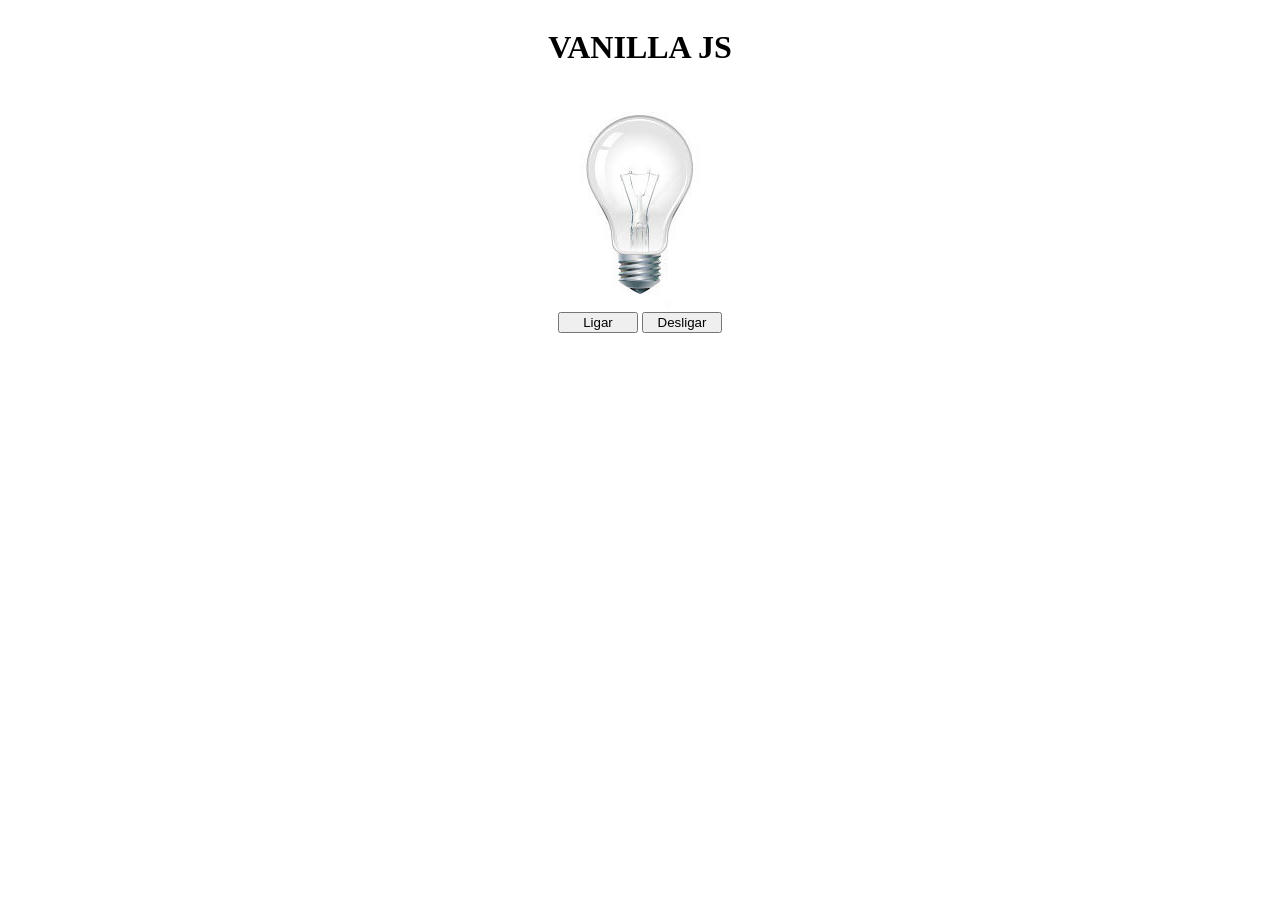
==== 2.lamp/index.html @ b3d18470 "directory fix" ====
<!DOCTYPE html>
<html lang="en">
<head>
    <meta charset="UTF-8">
    <meta http-equiv="X-UA-Compatible" content="IE=edge">
    <meta name="viewport" content="width=device-width, initial-scale=1.0">
    <link rel="stylesheet" href="style.css">
    <title>Lâmpada Andreia</title>
</head>
<body>
    <header> 
        <h1> VANILLA JS</h1>
    </header>
    <main id="fundos">
        <div>
            <img src="./img/desligada.jpg" alt="lampada desligada" id ="lamp"> 
        </div>
        <div>
            <button id="liga">Ligar</button>
            <button id="desliga">Desligar</button>
        </div>
    </main>
  

    <script src="lampada.js"></script>
    
</body>
</html>
---- 2.lamp/style.css ----
header, main{
    display: flex;
    flex-direction:column;
    align-items: center;
}

button{
    width: 80px;
}
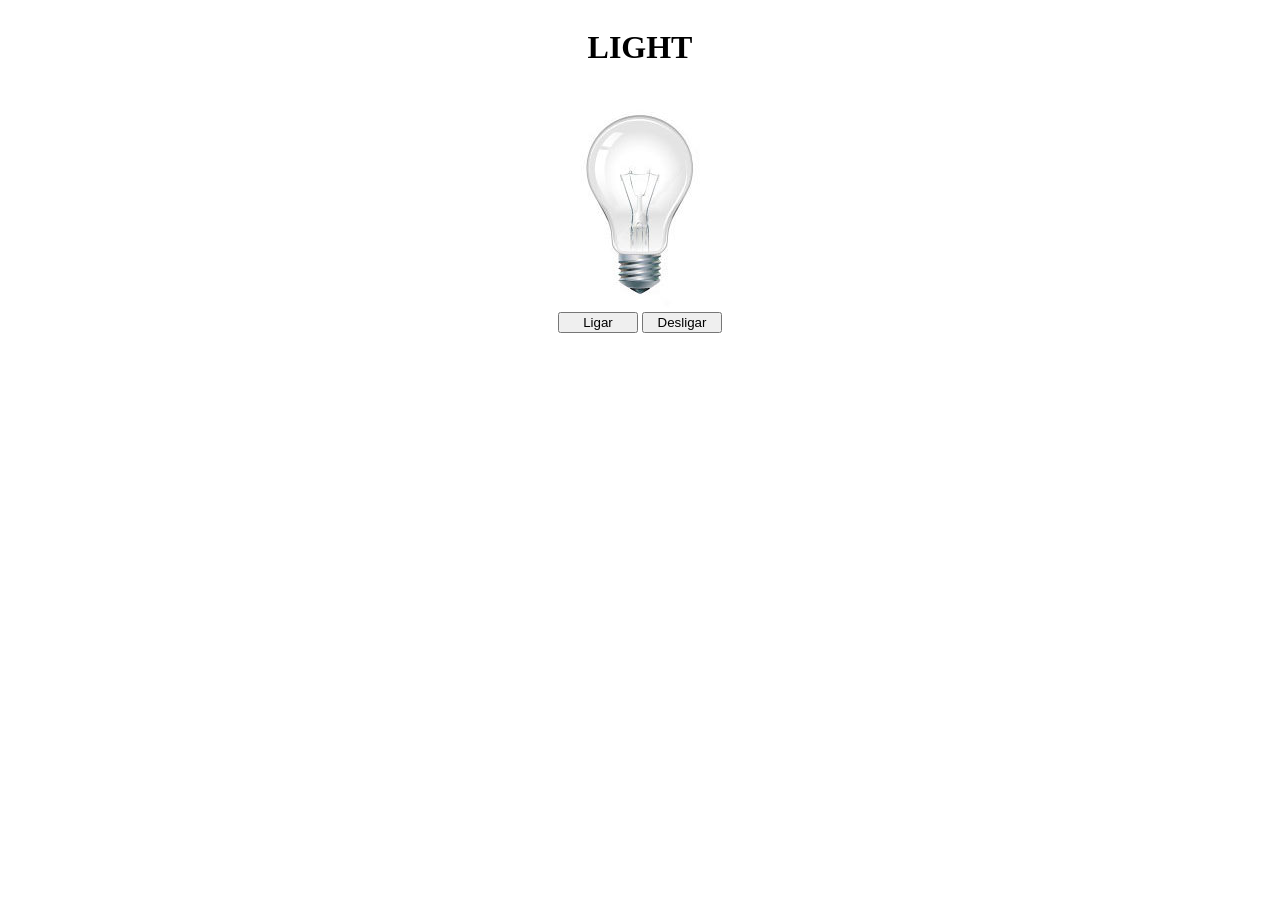
==== commit 8d3692a3: "change folder name" ====
--- a/2.lamp/index.html
+++ b/2.lamp/index.html
@@ -5,15 +5,15 @@
     <meta http-equiv="X-UA-Compatible" content="IE=edge">
     <meta name="viewport" content="width=device-width, initial-scale=1.0">
     <link rel="stylesheet" href="style.css">
-    <title>Lâmpada Andreia</title>
+    <title>Lamp Andreia</title>
 </head>
 <body>
     <header> 
-        <h1> VANILLA JS</h1>
+        <h1> LIGHT </h1>
     </header>
     <main id="fundos">
         <div>
-            <img src="./img/desligada.jpg" alt="lampada desligada" id ="lamp"> 
+            <img src="./img/desligada.jpg" alt="lamp desligada" id ="lamp"> 
         </div>
         <div>
             <button id="liga">Ligar</button>
